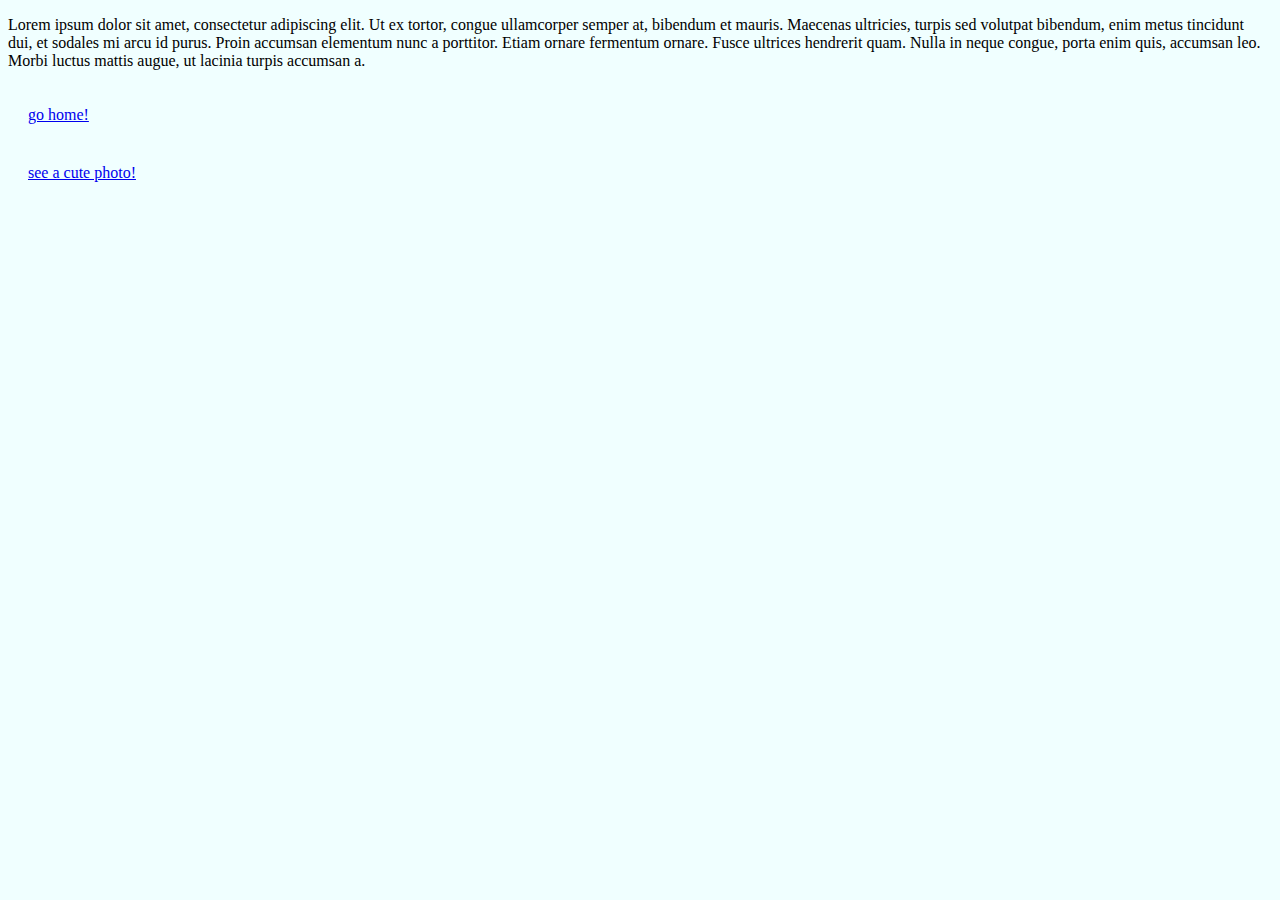
==== contact.html @ 5a3db34c "made it" ====
<!DOCTYPE html>
<html lang="en">
  <head>
    <meta charset="UTF-8" />
    <meta name="viewport" content="width=device-width, initial-scale=1.0" />
    <title>contact</title>
    <link rel="stylesheet" href="styles/style.css" />
  </head>
  <body>
    <p>
      Lorem ipsum dolor sit amet, consectetur adipiscing elit. Ut ex tortor,
      congue ullamcorper semper at, bibendum et mauris. Maecenas ultricies,
      turpis sed volutpat bibendum, enim metus tincidunt dui, et sodales mi arcu
      id purus. Proin accumsan elementum nunc a porttitor. Etiam ornare
      fermentum ornare. Fusce ultrices hendrerit quam. Nulla in neque congue,
      porta enim quis, accumsan leo. Morbi luctus mattis augue, ut lacinia
      turpis accumsan a.
    </p>
    <a href="/index.html">go home!</a>
    <a href="/photo.html">see a cute photo!</a>
  </body>
</html>
---- styles/style.css ----
a {
  display: block;
  padding: 20px;
}
img {
  width: 700px;
  display: block;
  margin: 0 auto;
}
body {
  background-color: azure;
}
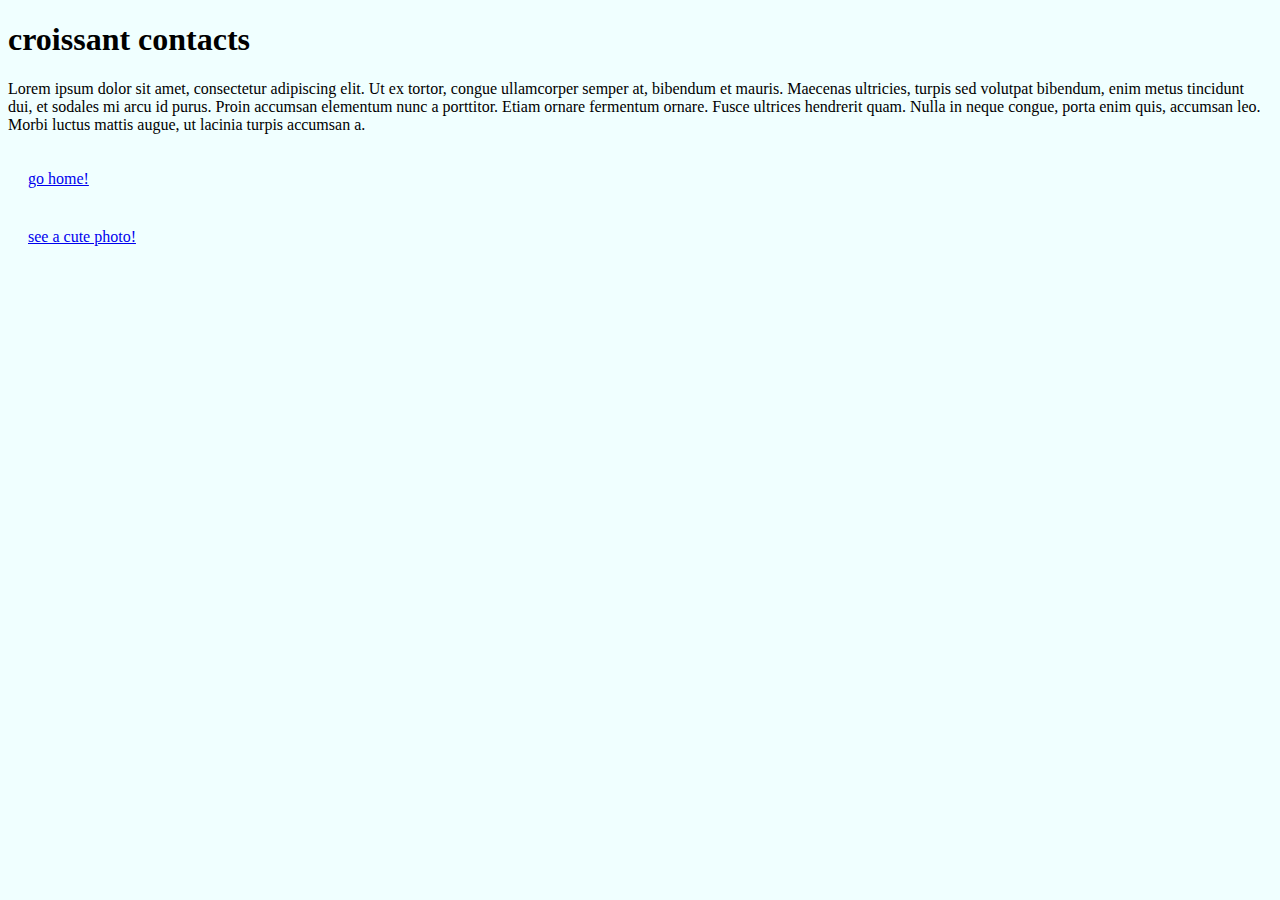
==== commit 11aef1ea: "made seo friendly" ====
--- a/contact.html
+++ b/contact.html
@@ -3,10 +3,15 @@
   <head>
     <meta charset="UTF-8" />
     <meta name="viewport" content="width=device-width, initial-scale=1.0" />
-    <title>contact</title>
+    <title>contact us - croissant inc</title>
+    <meta
+      name="description"
+      content="a contact page for croissant inc, where you can speak to a real life croissant!"
+    />
     <link rel="stylesheet" href="styles/style.css" />
   </head>
   <body>
+    <h1>croissant contacts</h1>
     <p>
       Lorem ipsum dolor sit amet, consectetur adipiscing elit. Ut ex tortor,
       congue ullamcorper semper at, bibendum et mauris. Maecenas ultricies,
